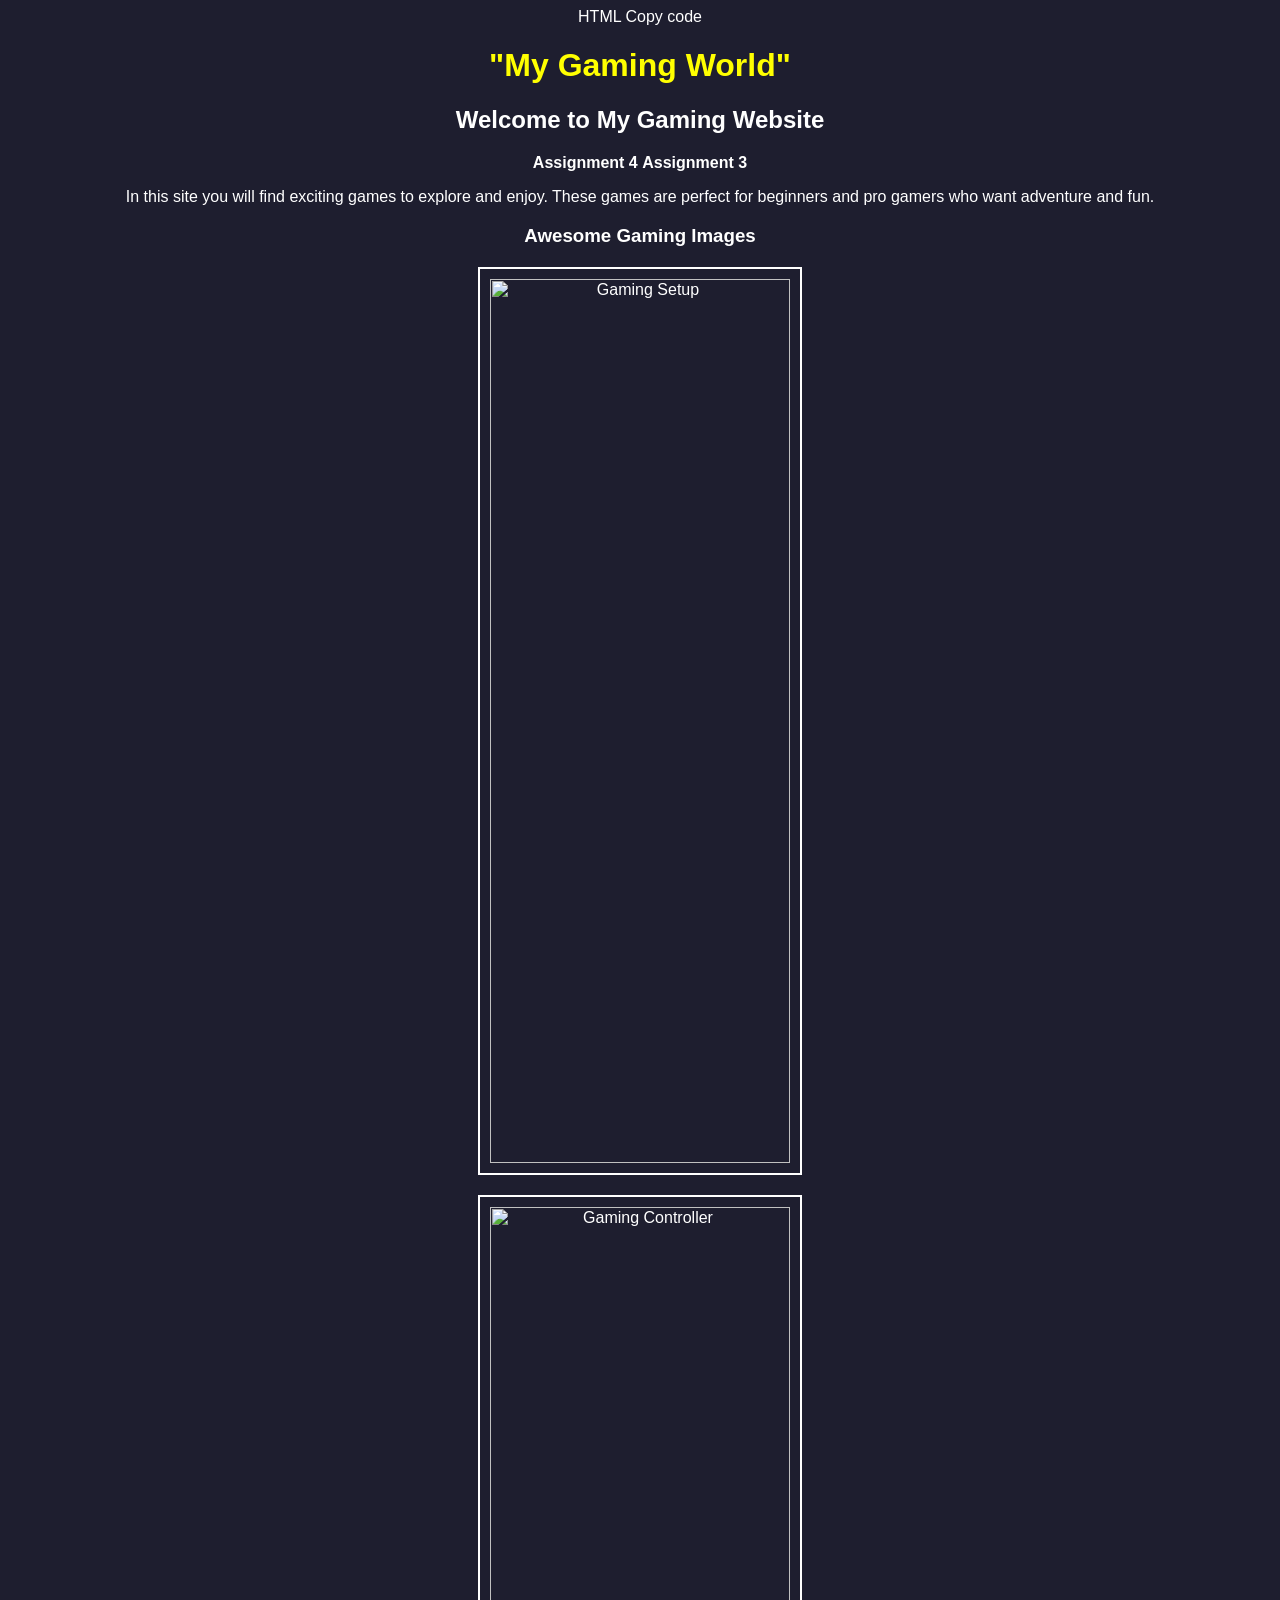
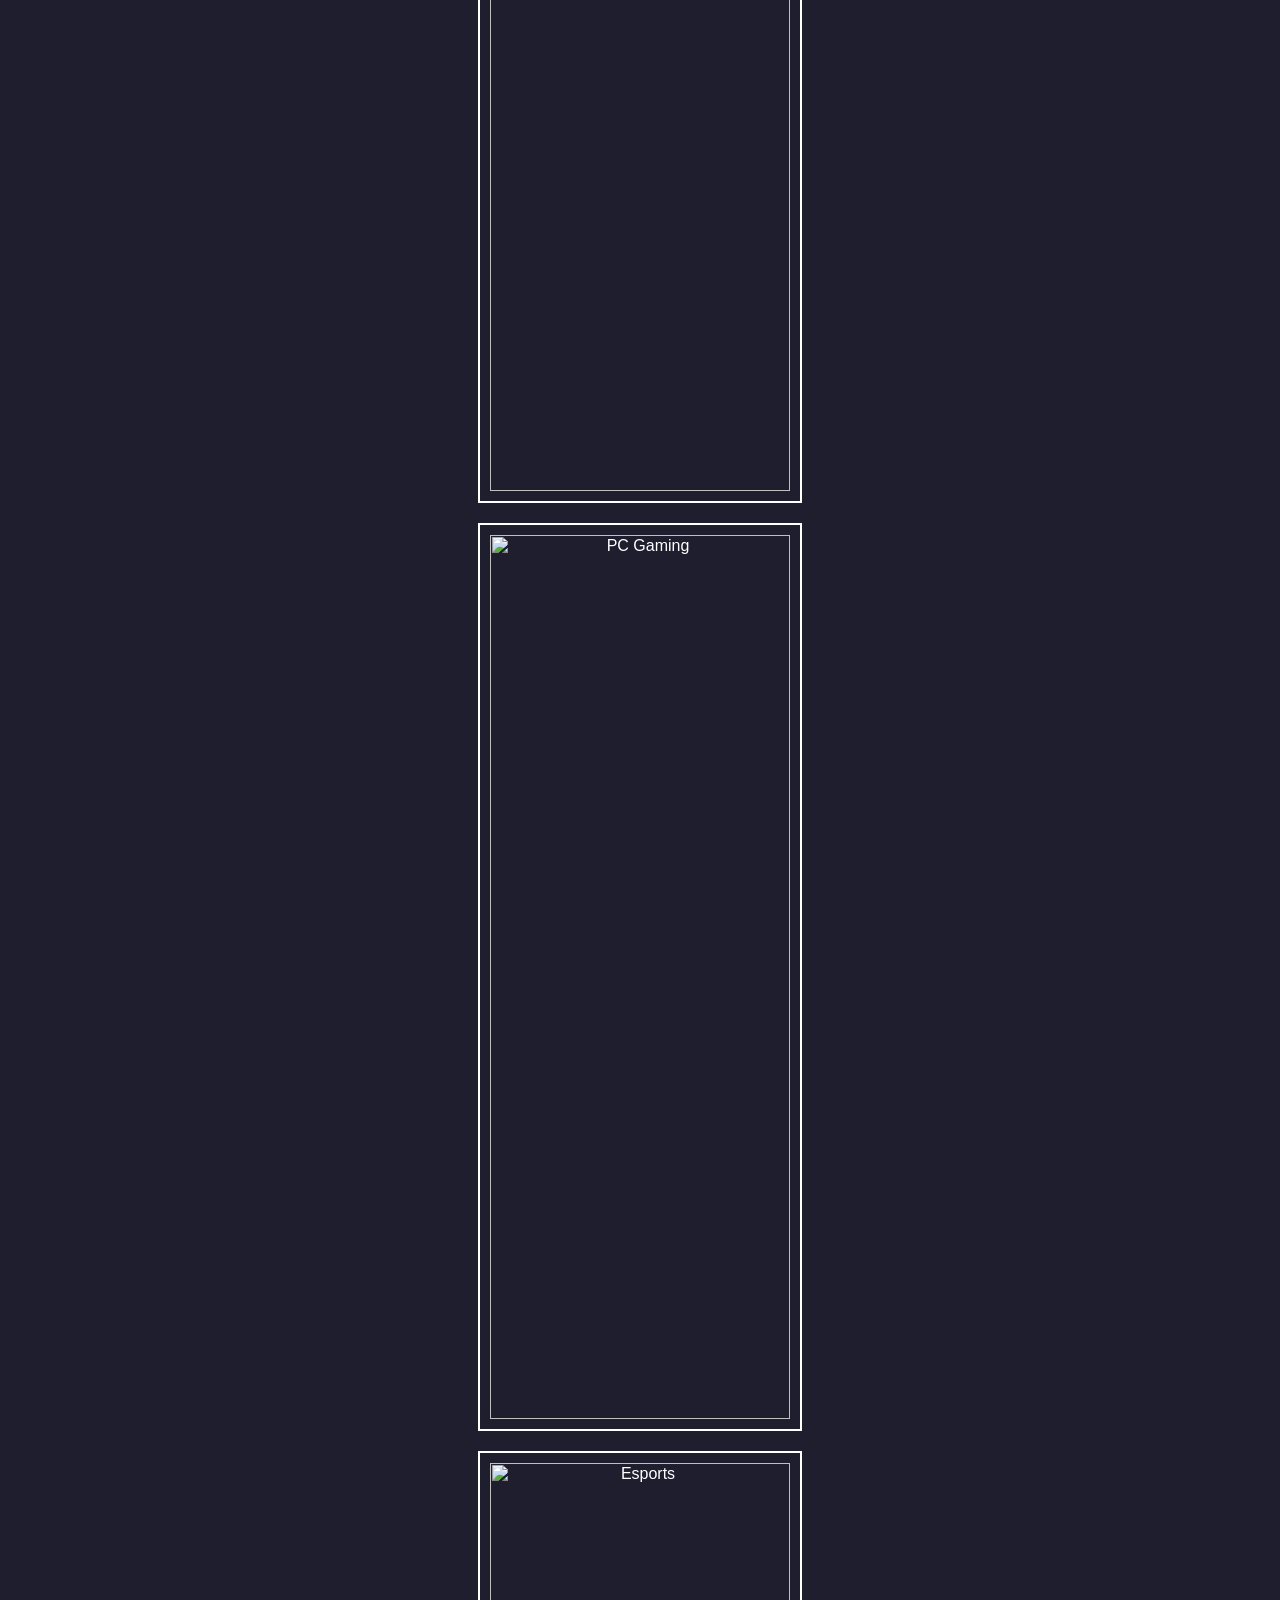
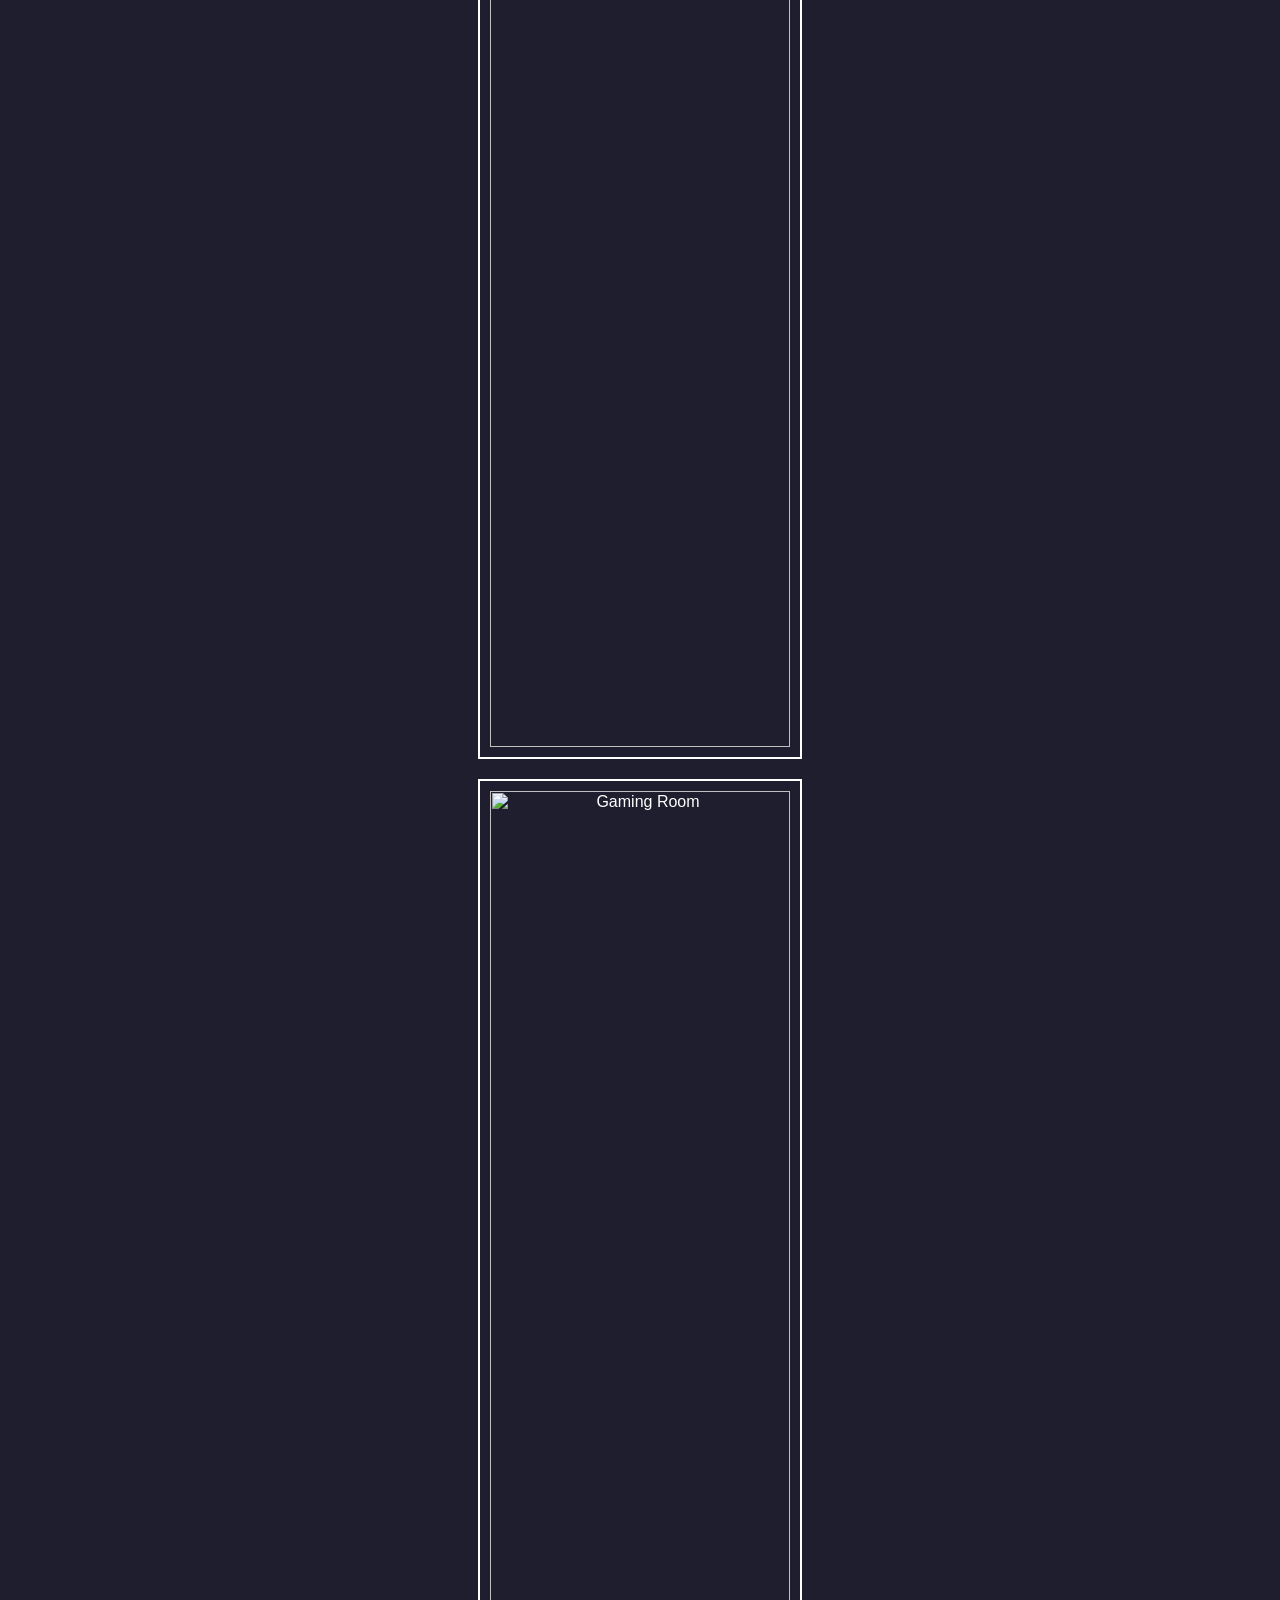
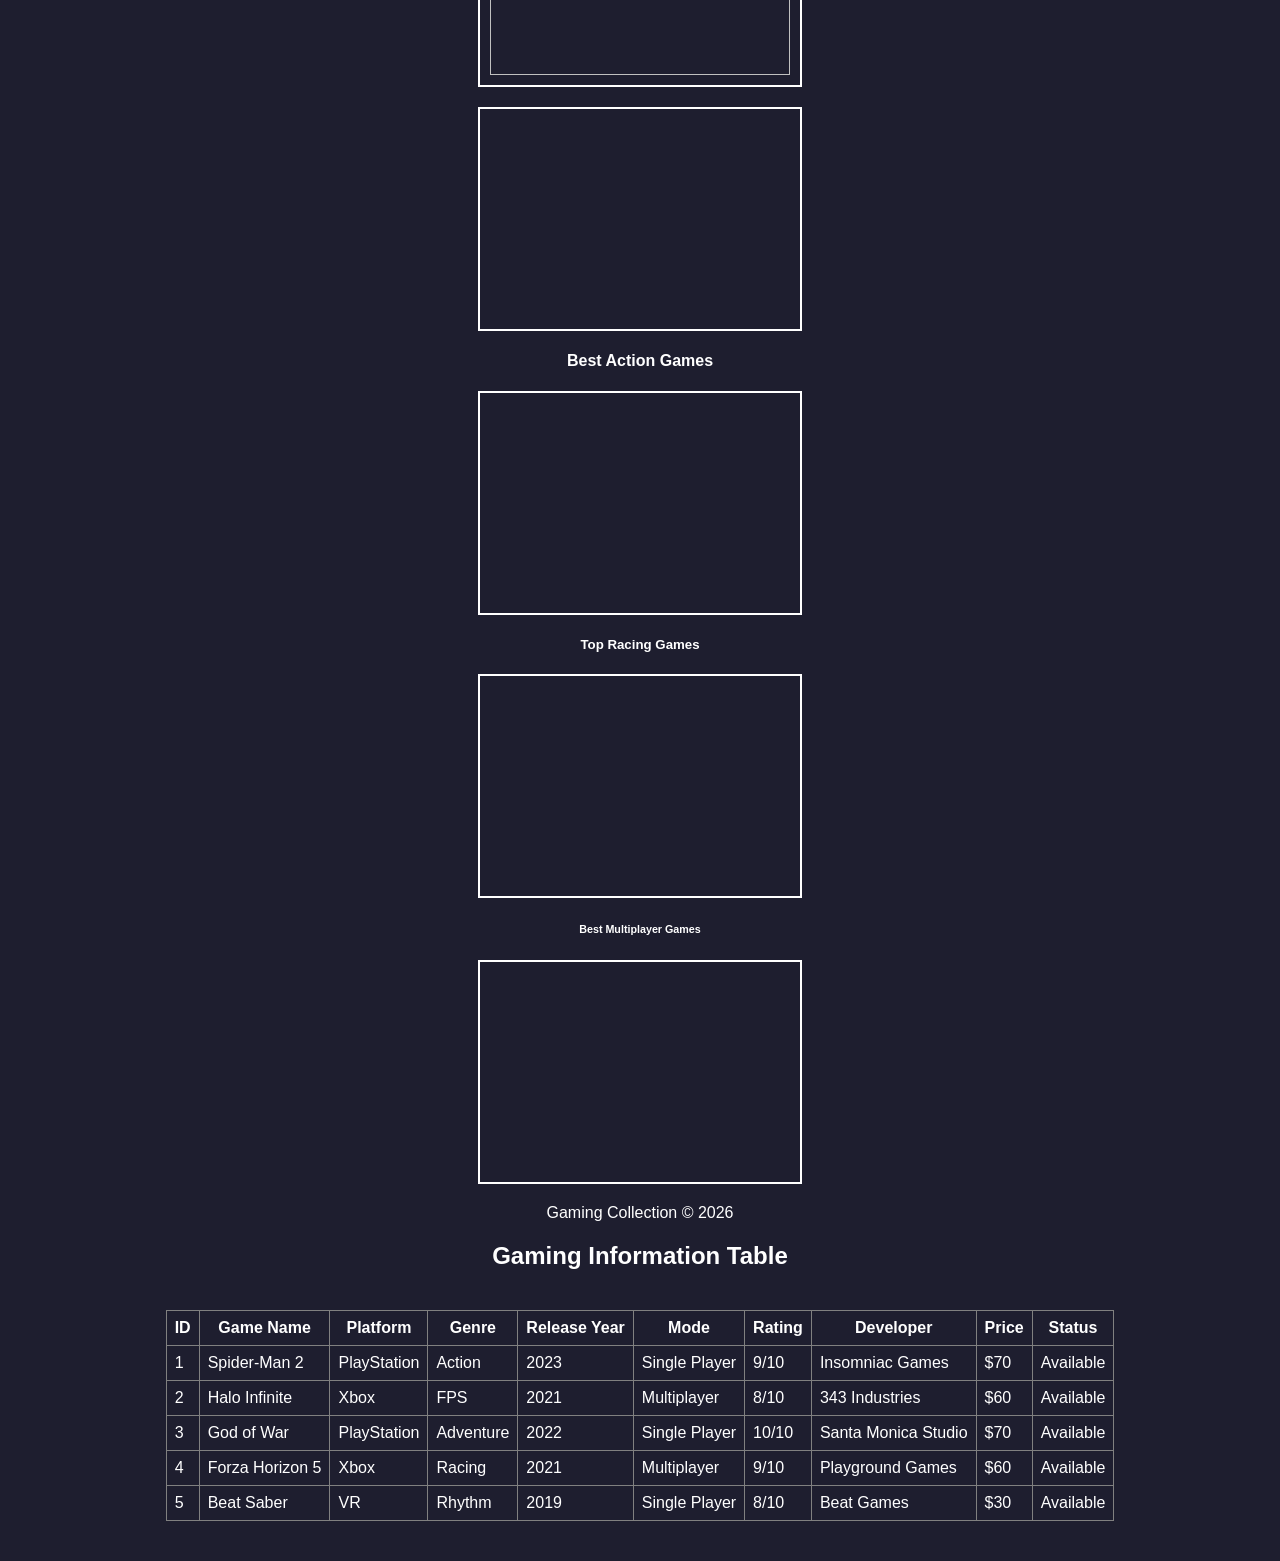
==== index.html @ b5df7bed "Update index.html" ====
HTML
Copy code
<!DOCTYPE html>
<html>
<head>
   <title>My Gaming World</title>

<!-- INTERNAL CSS -->
   <style>
      body { 
         background-color: blue;
         text-align: center;
         color: white;
      }

      .container {
         width:300px;
         padding:10px;
         margin:20px auto;
         border:2px solid white;
         text-align:center;
      }

      img {
         width:100%;
      }

      blockquote {
         margin: 30px auto;
         padding: 20px;
         width: 60%;
         background-color: #111;
         border-left: 6px solid gold;
         font-style: italic;
         text-align: center;
         font-size: 20px;
      }

      .p2 {
         color: yellow;
         font-weight: bold;
      }

      .highlight2 {
         color: lightgreen;
      }

      .building2 {
         color: orange;
      }
   </style>

   <link rel="stylesheet" href="style.css">
</head>

<body>

<h1 style="text-align:center; color:yellow;">
   "My Gaming World"
</h1>

<h2>Welcome to My Gaming Website</h2>
<a href="https://bilalnedd.github.io/Gaming-Hub/assignment2.html" style="color:white; text-decoration: none; font-weight: bold;">Assignment 4</a>
   <a href="https://bilalnedd.github.io/Gaming-Hub/assignment.html" style="color:white; text-decoration: none; font-weight: bold;">Assignment 3</a>
  
  <header>
<p>
In this site you will find exciting games to explore and enjoy. These games are perfect for beginners and pro gamers who want adventure and fun.
</p>

<h3>Awesome Gaming Images</h3>

<!-- 5 IMAGE CONTAINERS -->
<div class="container">   
<img src="https://images.unsplash.com/photo-1605902711622-cfb43c4437b5" alt="Gaming Setup">
</div>

<div class="container">  
<img src="https://images.unsplash.com/photo-1511512578047-dfb367046420" alt="Gaming Controller">
</div>

<div class="container">
<img src="https://images.unsplash.com/photo-1493711662062-fa541adb3fc8" alt="PC Gaming">
</div>

<div class="container">
<img src="https://images.unsplash.com/photo-1580128637393-45a89c73c6d4" alt="Esports">
</div>

<div class="container">
<img src="https://images.unsplash.com/photo-1598550476439-6847785fcea6" alt="Gaming Room">
</div>

<!-- GAMING VIDEOS -->
<div class="container">
<iframe width="100%" height="200"
src="https://www.youtube.com/embed/2g811Eo7K8U"
frameborder="0"
allowfullscreen>
</iframe>
</div>

<h4>Best Action Games</h4>

<div class="container">
<iframe width="100%" height="200"
src="https://www.youtube.com/embed/dQw4w9WgXcQ"
frameborder="0"
allowfullscreen>
</iframe>
</div>

<h5>Top Racing Games</h5>

<div class="container">
<iframe width="100%" height="200"
src="https://www.youtube.com/embed/L_jWHffIx5E"
frameborder="0"
allowfullscreen>
</iframe>
</div>

<h6>Best Multiplayer Games</h6>

<div class="container">
<iframe width="100%" height="200"
src="https://www.youtube.com/embed/oHg5SJYRHA0"
frameborder="0"
allowfullscreen>
</iframe>
</div>



</div>

<footer>
    <p>Gaming Collection © 2026</p>
</footer>

</body>
</html>
<h2 style="text-align:center;">Gaming Information Table</h2>

<table border="1" cellpadding="8" cellspacing="0"
       style="margin: 40px auto; border-collapse: collapse;">

    <tr>
        <th>ID</th>
        <th>Game Name</th>
        <th>Platform</th>
        <th>Genre</th>
        <th>Release Year</th>
        <th>Mode</th>
        <th>Rating</th>
        <th>Developer</th>
        <th>Price</th>
        <th>Status</th>
    </tr>

    <tr>
        <td>1</td>
        <td>Spider-Man 2</td>
        <td>PlayStation</td>
        <td>Action</td>
        <td>2023</td>
        <td>Single Player</td>
        <td>9/10</td>
        <td>Insomniac Games</td>
        <td>$70</td>
        <td>Available</td>
    </tr>

    <tr>
        <td>2</td>
        <td>Halo Infinite</td>
        <td>Xbox</td>
        <td>FPS</td>
        <td>2021</td>
        <td>Multiplayer</td>
        <td>8/10</td>
        <td>343 Industries</td>
        <td>$60</td>
        <td>Available</td>
    </tr>

    <tr>
        <td>3</td>
        <td>God of War</td>
        <td>PlayStation</td>
        <td>Adventure</td>
        <td>2022</td>
        <td>Single Player</td>
        <td>10/10</td>
        <td>Santa Monica Studio</td>
        <td>$70</td>
        <td>Available</td>
    </tr>

    <tr>
        <td>4</td>
        <td>Forza Horizon 5</td>
        <td>Xbox</td>
        <td>Racing</td>
        <td>2021</td>
        <td>Multiplayer</td>
        <td>9/10</td>
        <td>Playground Games</td>
        <td>$60</td>
        <td>Available</td>
    </tr>

    <tr>
        <td>5</td>
        <td>Beat Saber</td>
        <td>VR</td>
        <td>Rhythm</td>
        <td>2019</td>
        <td>Single Player</td>
        <td>8/10</td>
        <td>Beat Games</td>
        <td>$30</td>
        <td>Available</td>
    </tr>

</table>
---- style.css ----
body{
    background-color: #1e1e2f;
    font-family: Arial, sans-serif;
    color: white;
    text-align: center;
}

#main-title{
    color: gold;
    font-size: 40px;
}

.section{
    color: cyan;
}

.text{
    font-size: 18px;
    margin: 15px;
    padding: 10px;
}
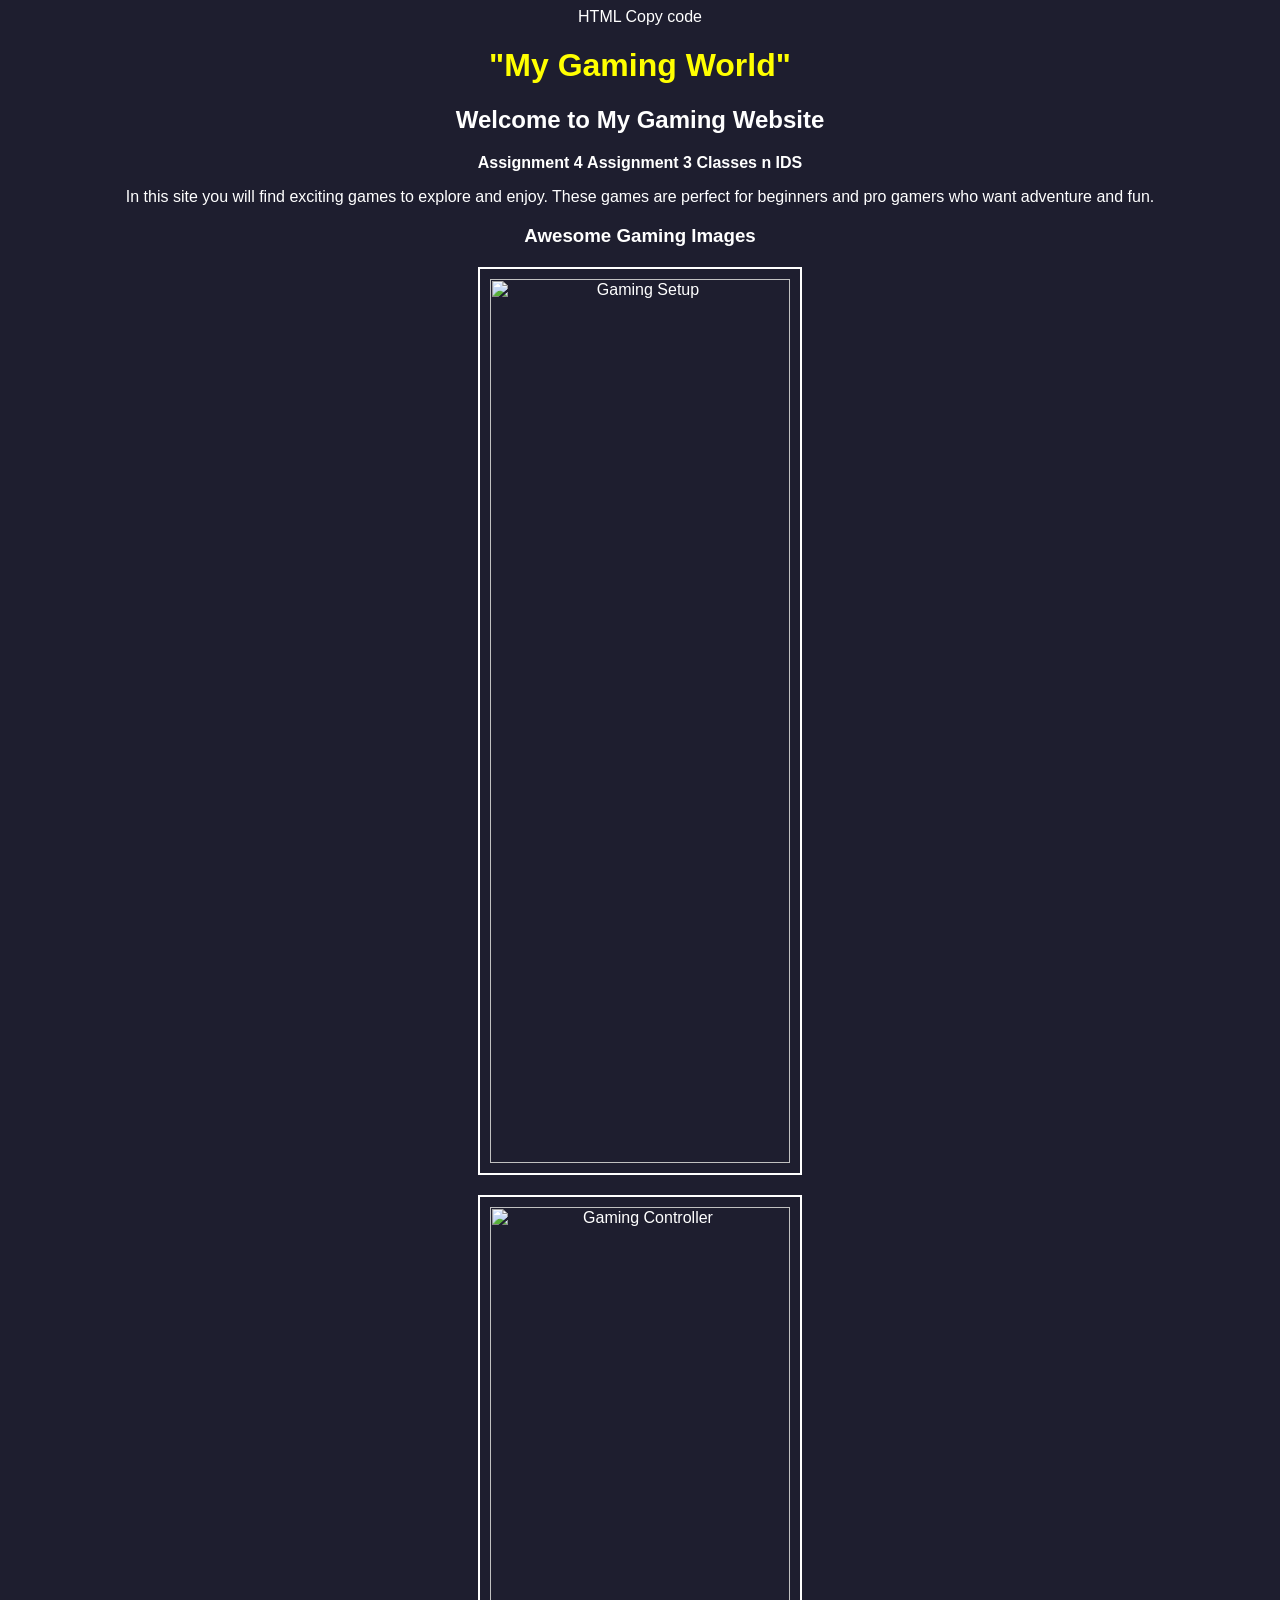
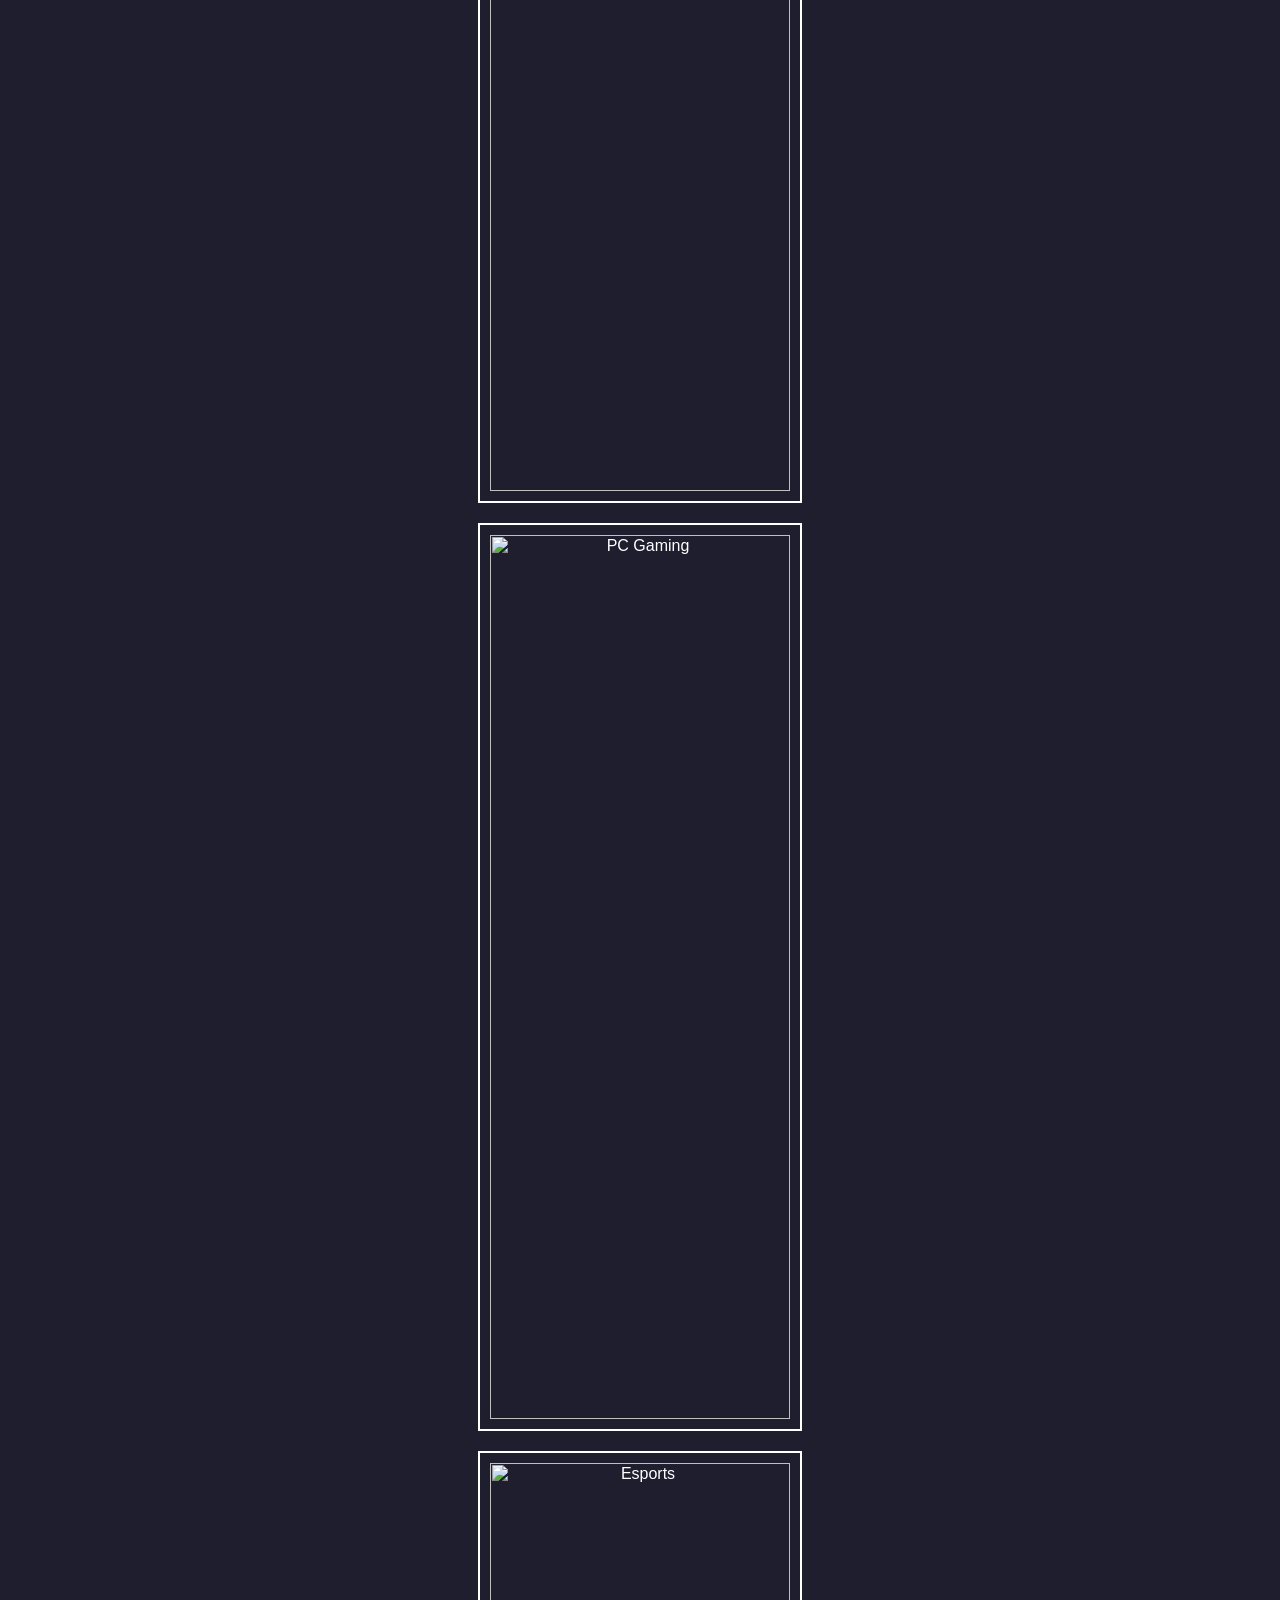
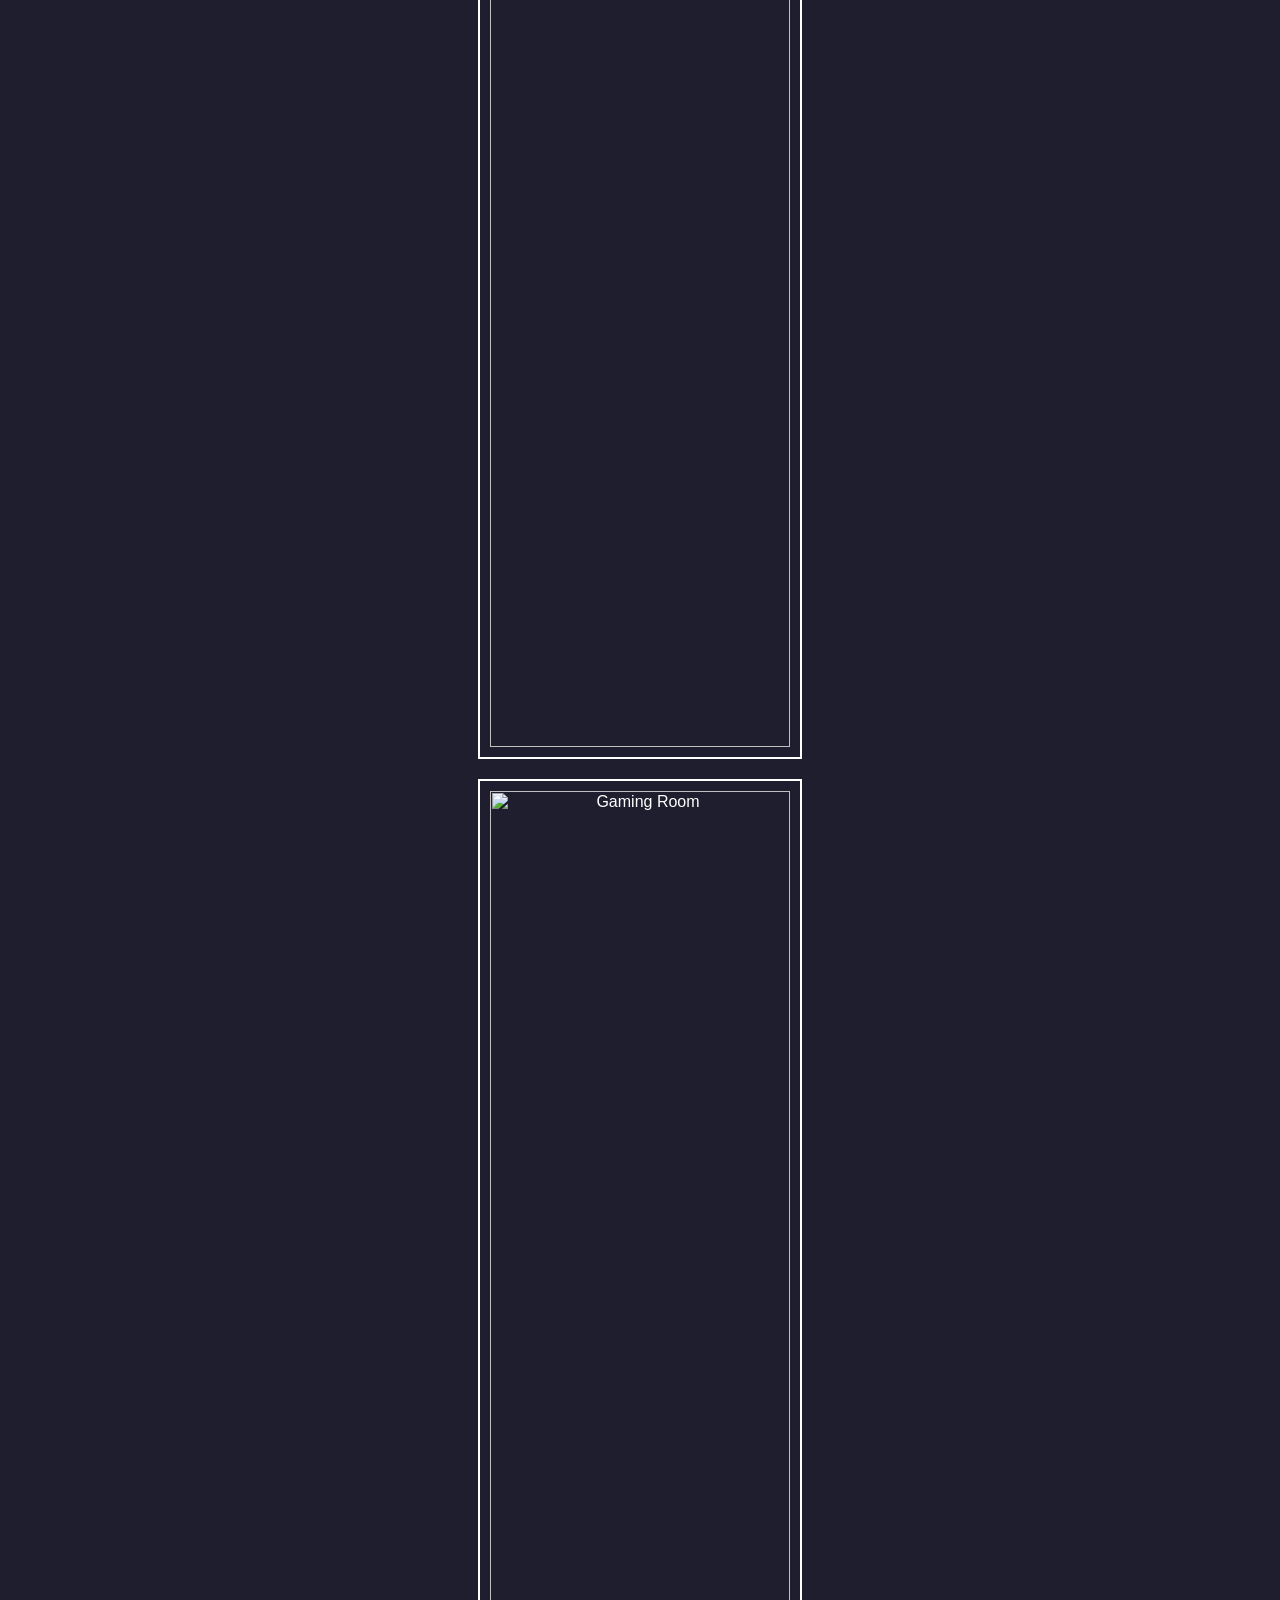
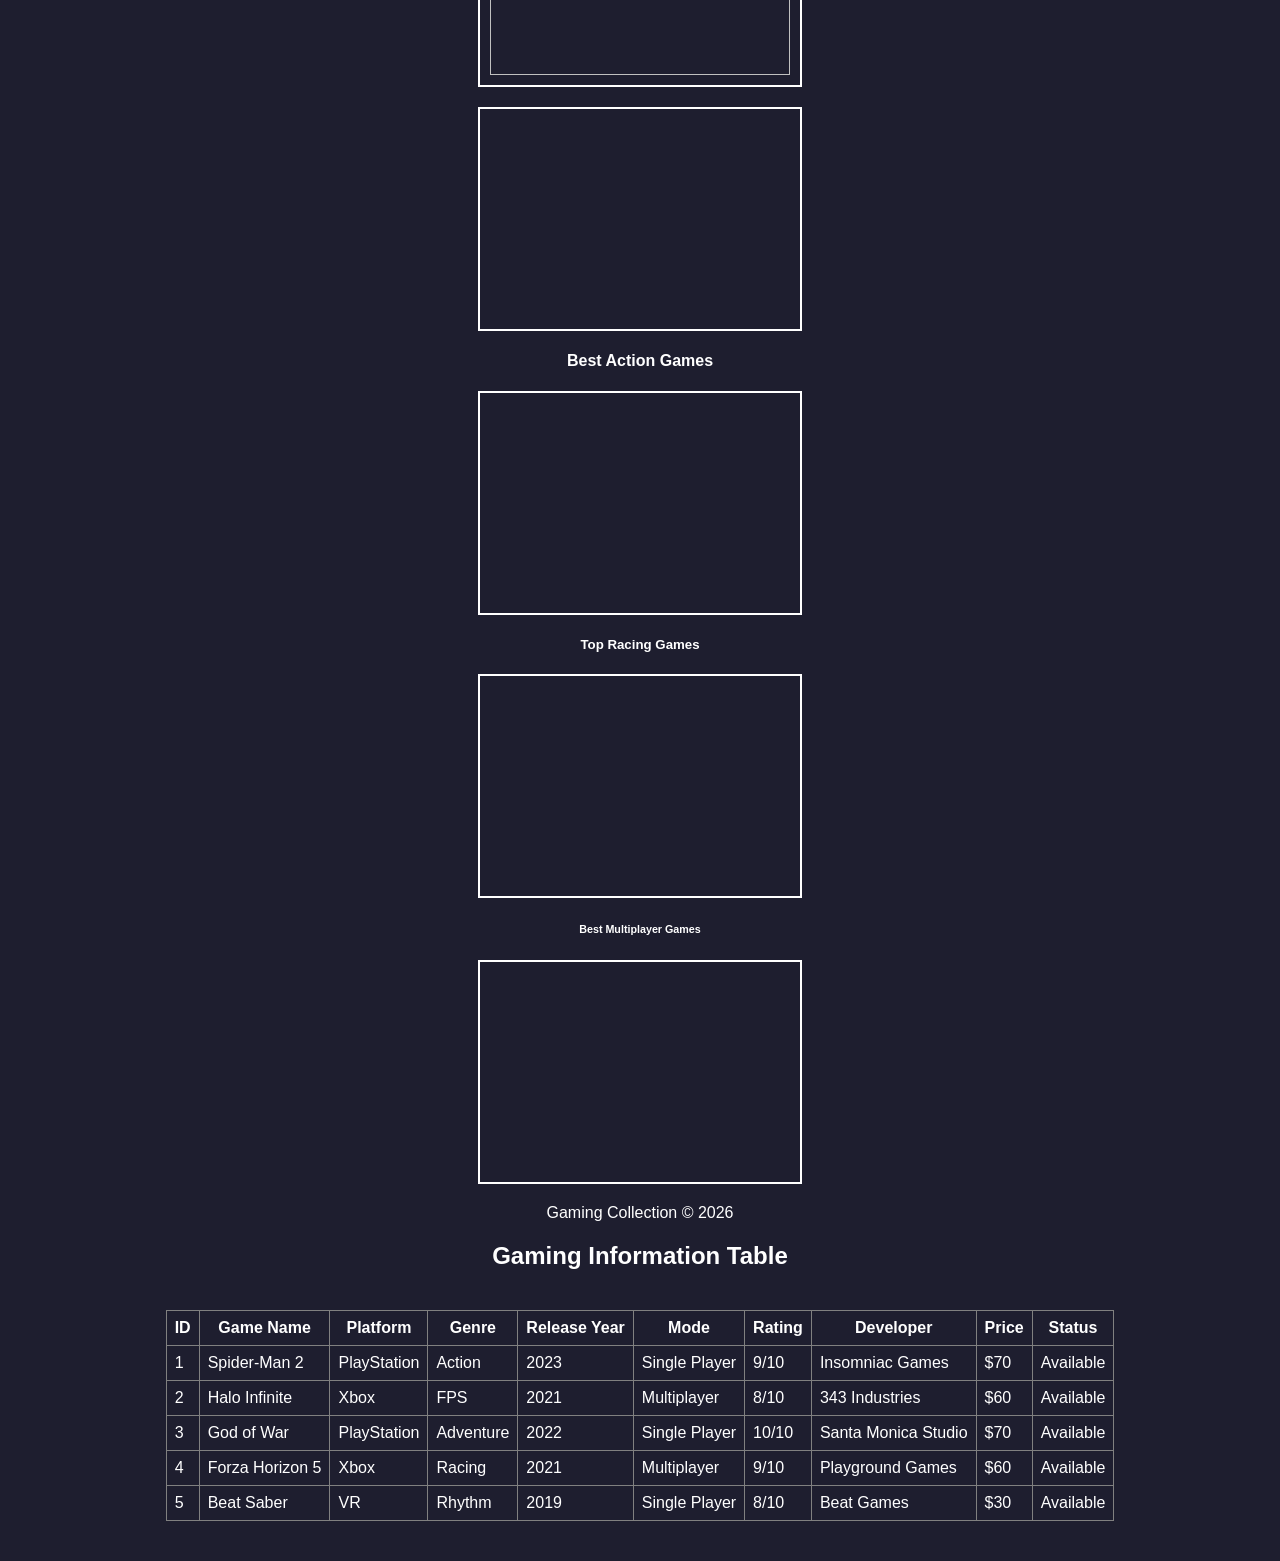
==== commit 35ff09f6: "Update index.html" ====
--- a/index.html
+++ b/index.html
@@ -60,8 +60,10 @@
 </h1>
 
 <h2>Welcome to My Gaming Website</h2>
-<a href="https://bilalnedd.github.io/Gaming-Hub/assignment2.html" style="color:white; text-decoration: none; font-weight: bold;">Assignment 4</a>
-   <a href="https://bilalnedd.github.io/Gaming-Hub/assignment.html" style="color:white; text-decoration: none; font-weight: bold;">Assignment 3</a>
+<a href="https://bilalnedd.github.io/Gaming-Hub/assignment2.htm" style="color:white; text-decoration: none; font-weight: bold;">Assignment 4</a>
+   <a href="https://bilalnedd.github.io/Gaming-Hub/stylecss.html" style="color:white; text-decoration: none; font-weight: bold;">Assignment 3</a>
+     <a href="https://bilalnedd.github.io/Gaming-Hub/classid.html" style="color:white; text-decoration: none; font-weight: bold;">Classes n IDS</a>
+  
   
   <header>
 <p>
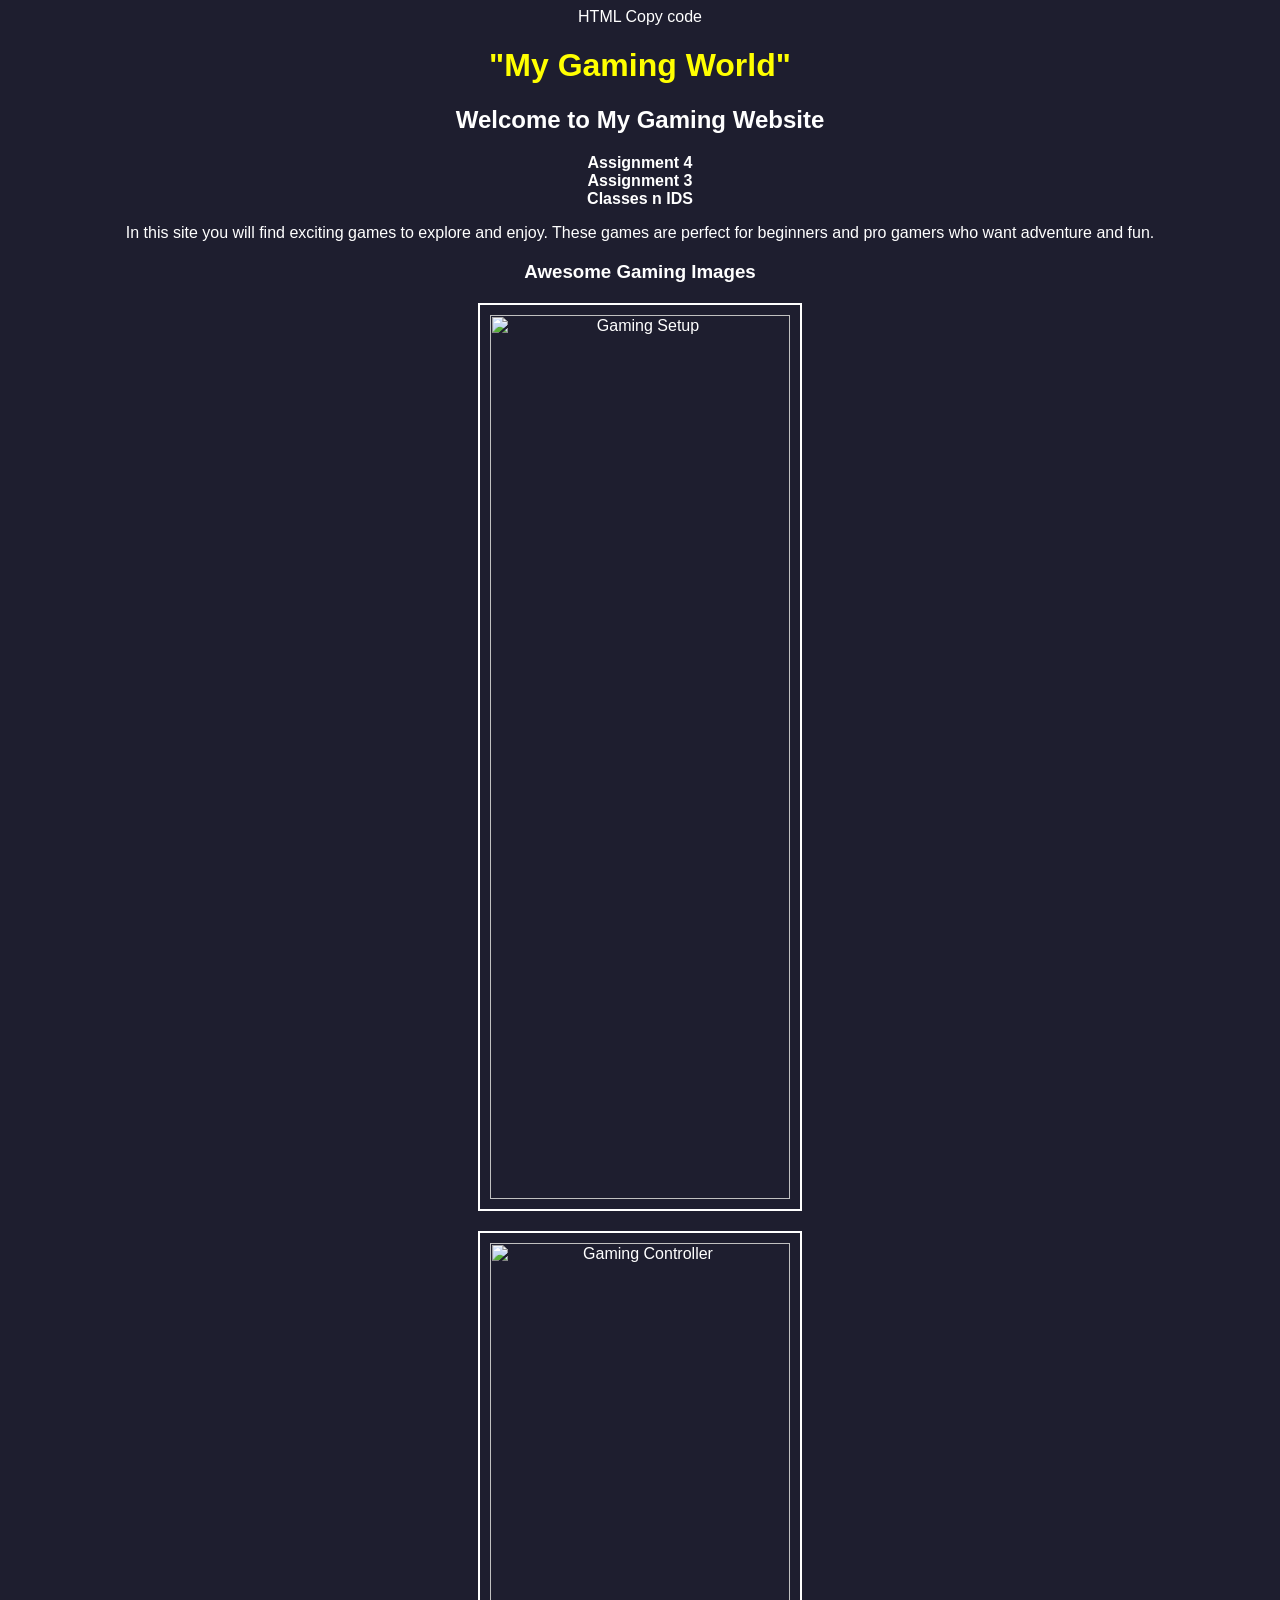
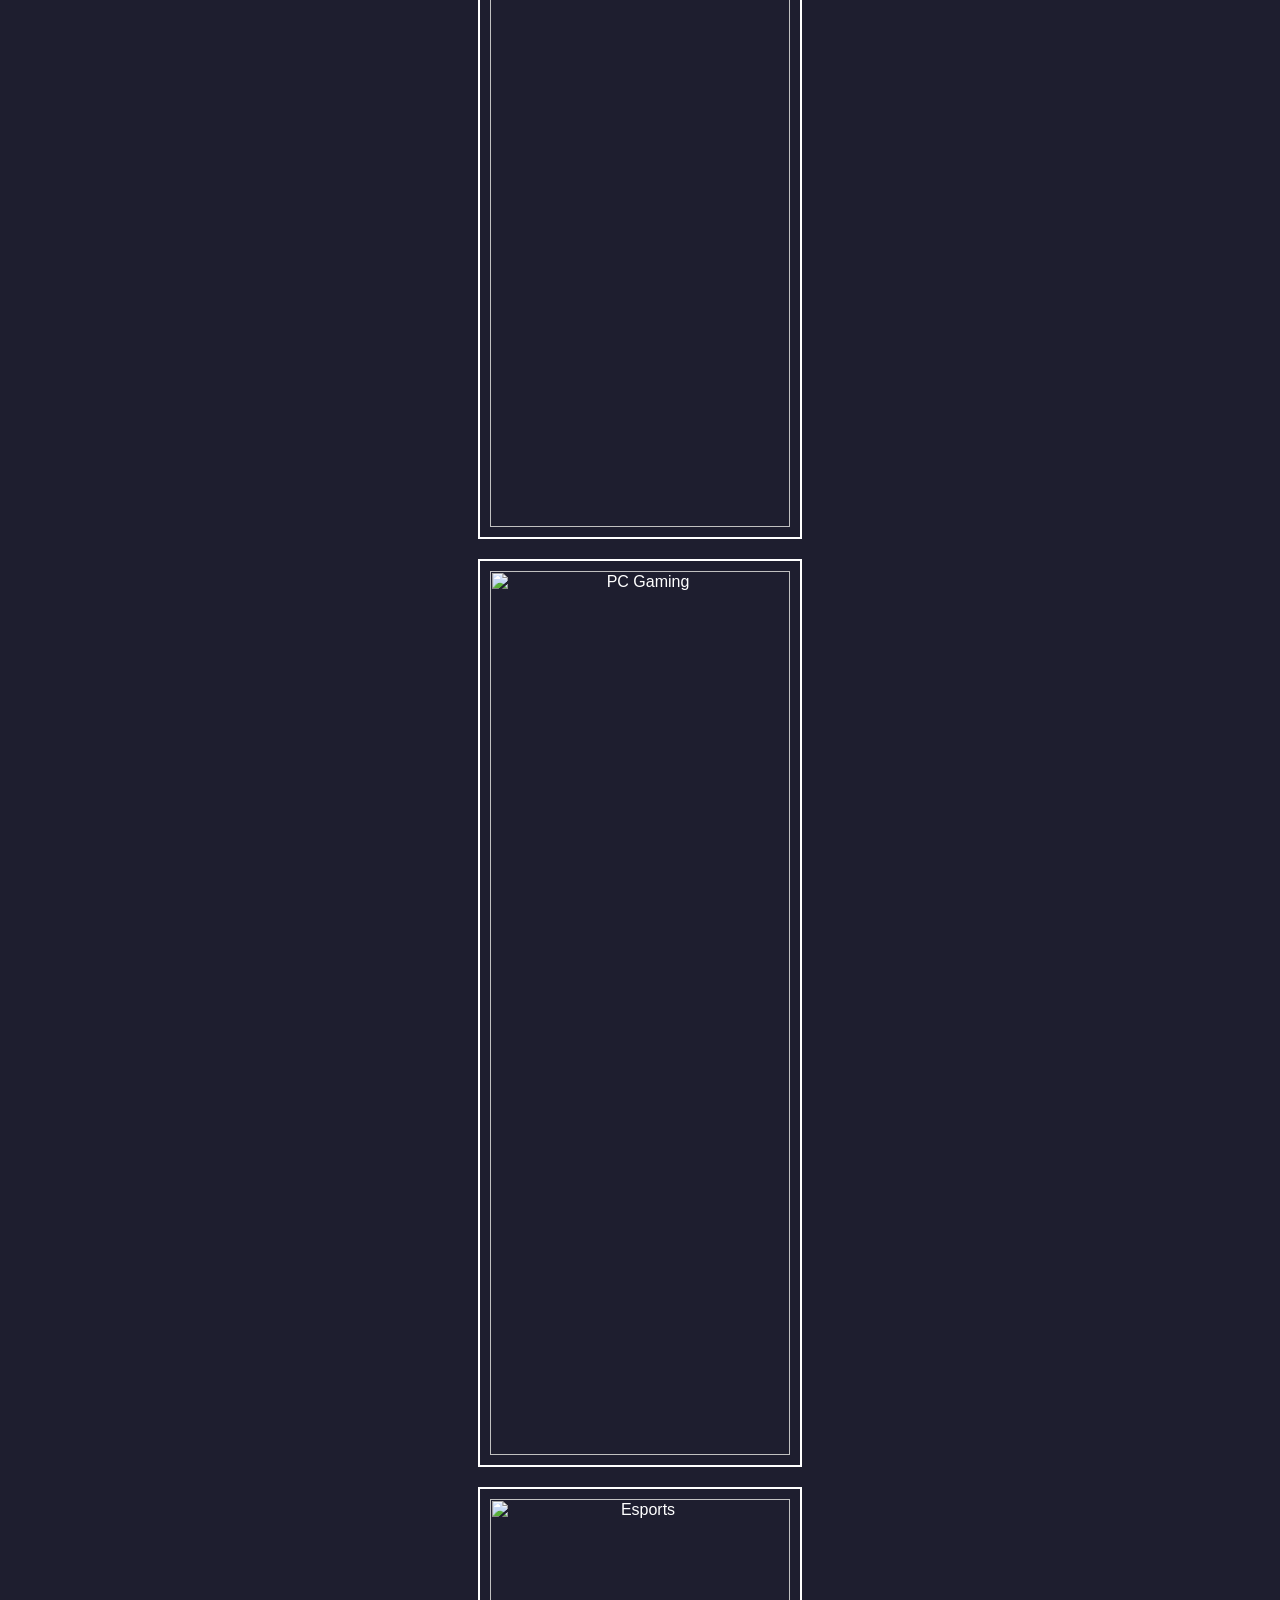
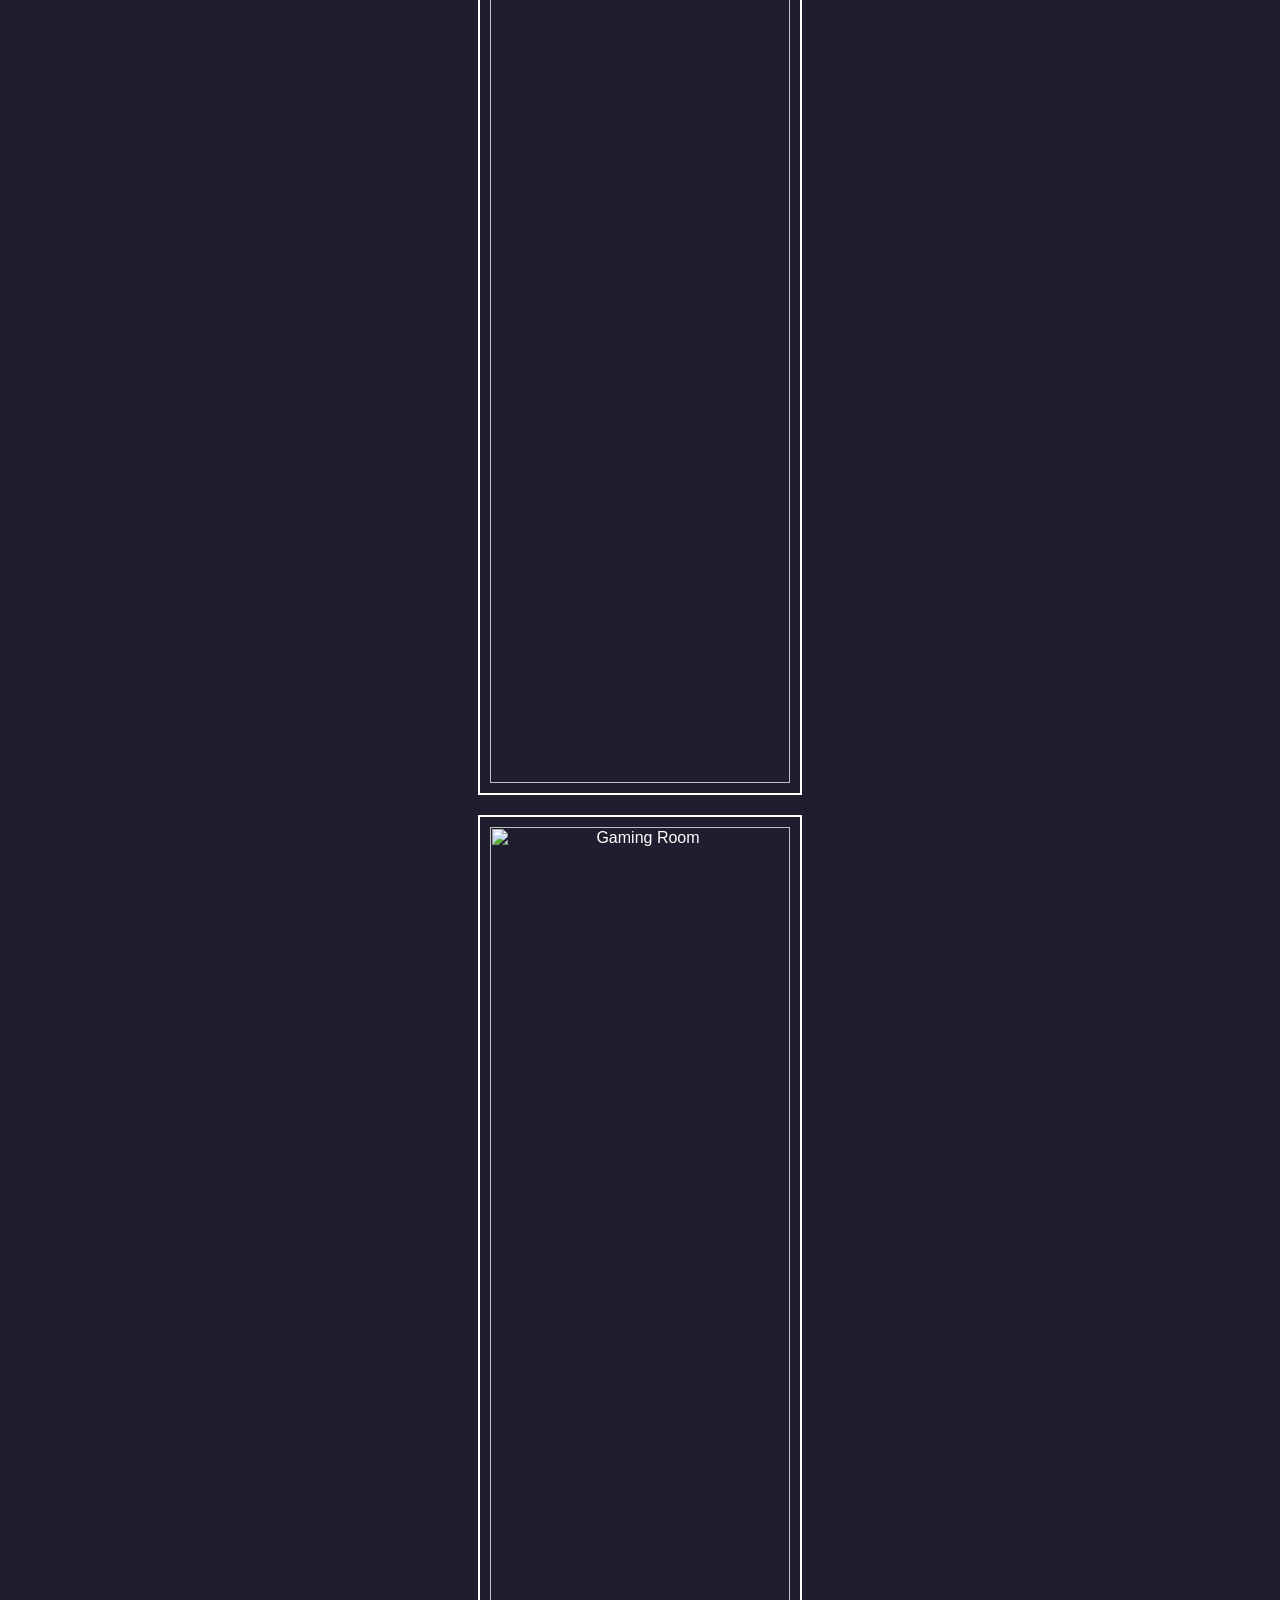
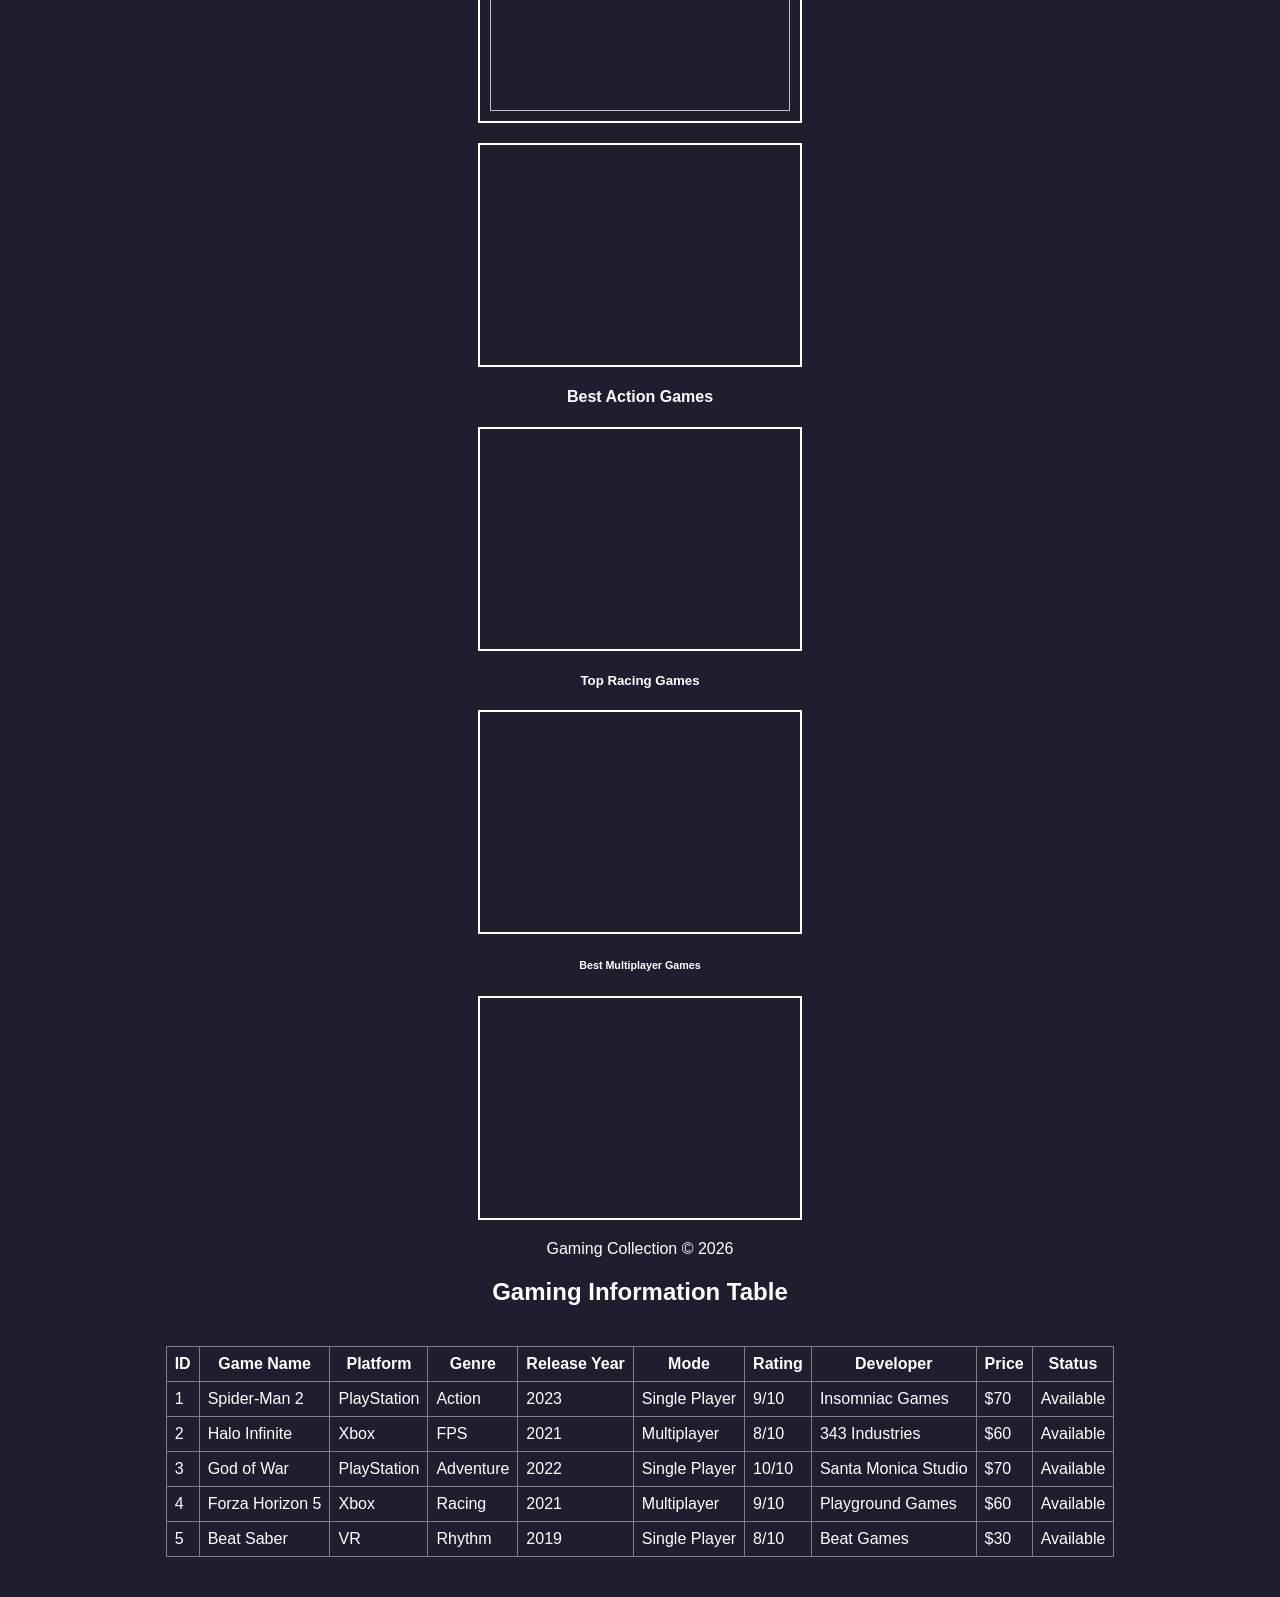
==== commit e076d418: "Update index.html" ====
--- a/index.html
+++ b/index.html
@@ -60,9 +60,9 @@
 </h1>
 
 <h2>Welcome to My Gaming Website</h2>
-<a href="https://bilalnedd.github.io/Gaming-Hub/assignment2.htm" style="color:white; text-decoration: none; font-weight: bold;">Assignment 4</a>
-   <a href="https://bilalnedd.github.io/Gaming-Hub/stylecss.html" style="color:white; text-decoration: none; font-weight: bold;">Assignment 3</a>
-     <a href="https://bilalnedd.github.io/Gaming-Hub/classid.html" style="color:white; text-decoration: none; font-weight: bold;">Classes n IDS</a>
+<a href="https://bilalnedd.github.io/Gaming-Hub/assignment2.htm" style="color:white; text-decoration: none; font-weight: bold;">Assignment 4</a> <br>
+   <a href="https://bilalnedd.github.io/Gaming-Hub/stylecss.html" style="color:white; text-decoration: none; font-weight: bold;">Assignment 3</a> <br>
+     <a href="https://bilalnedd.github.io/Gaming-Hub/classid.html" style="color:white; text-decoration: none; font-weight: bold;">Classes n IDS</a> <br>
   
   
   <header>
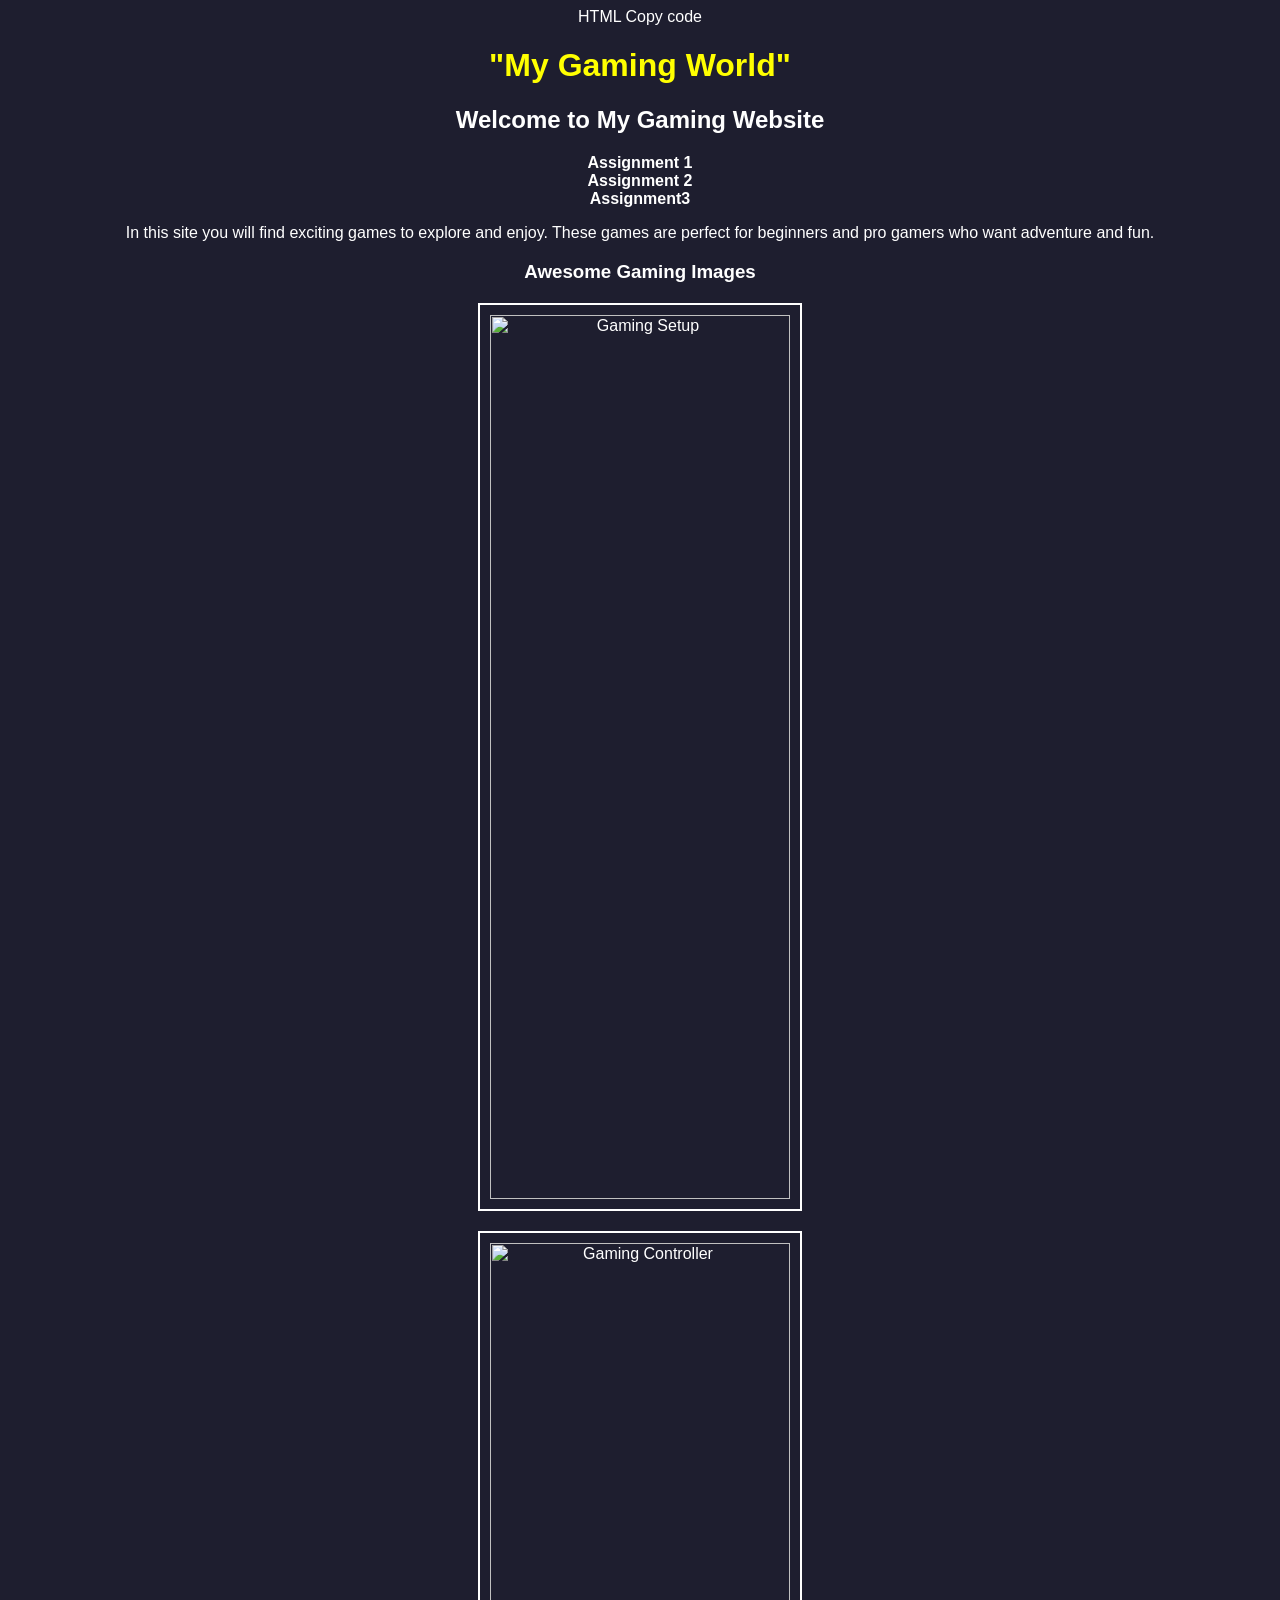
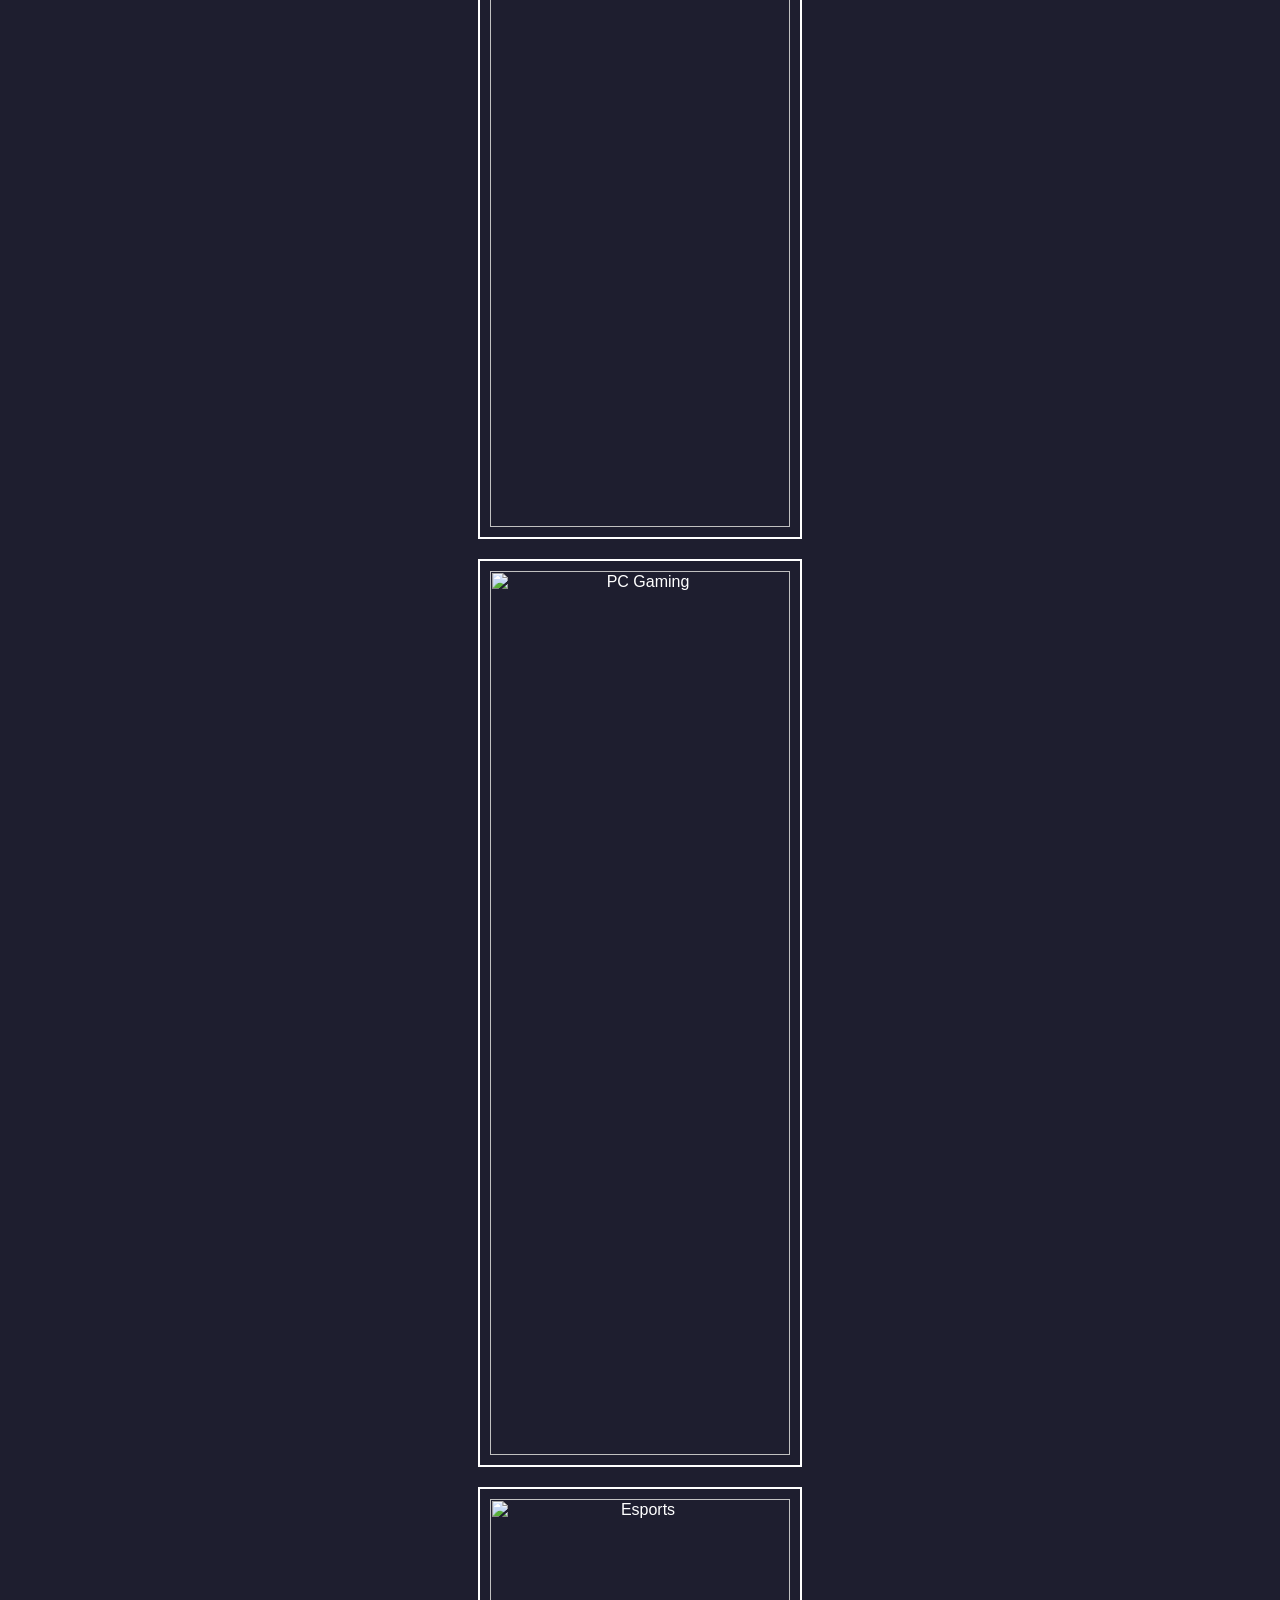
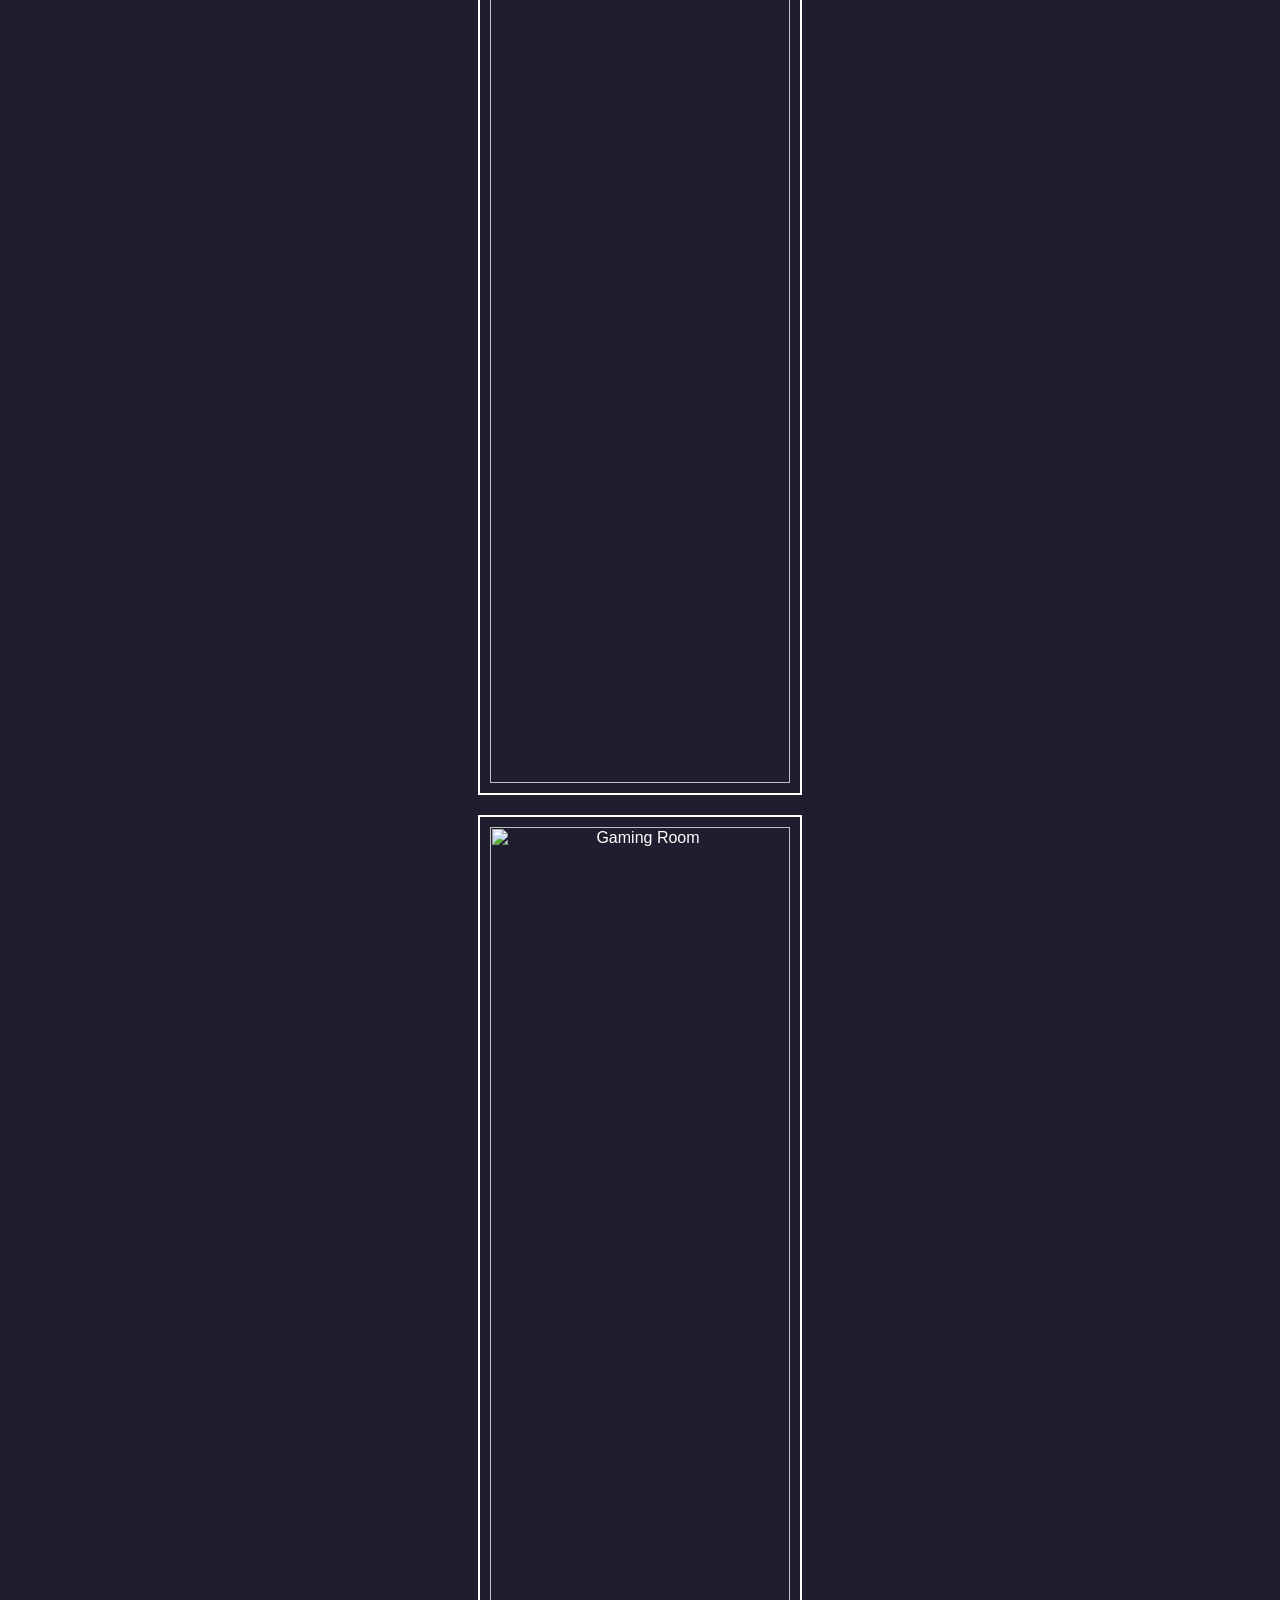
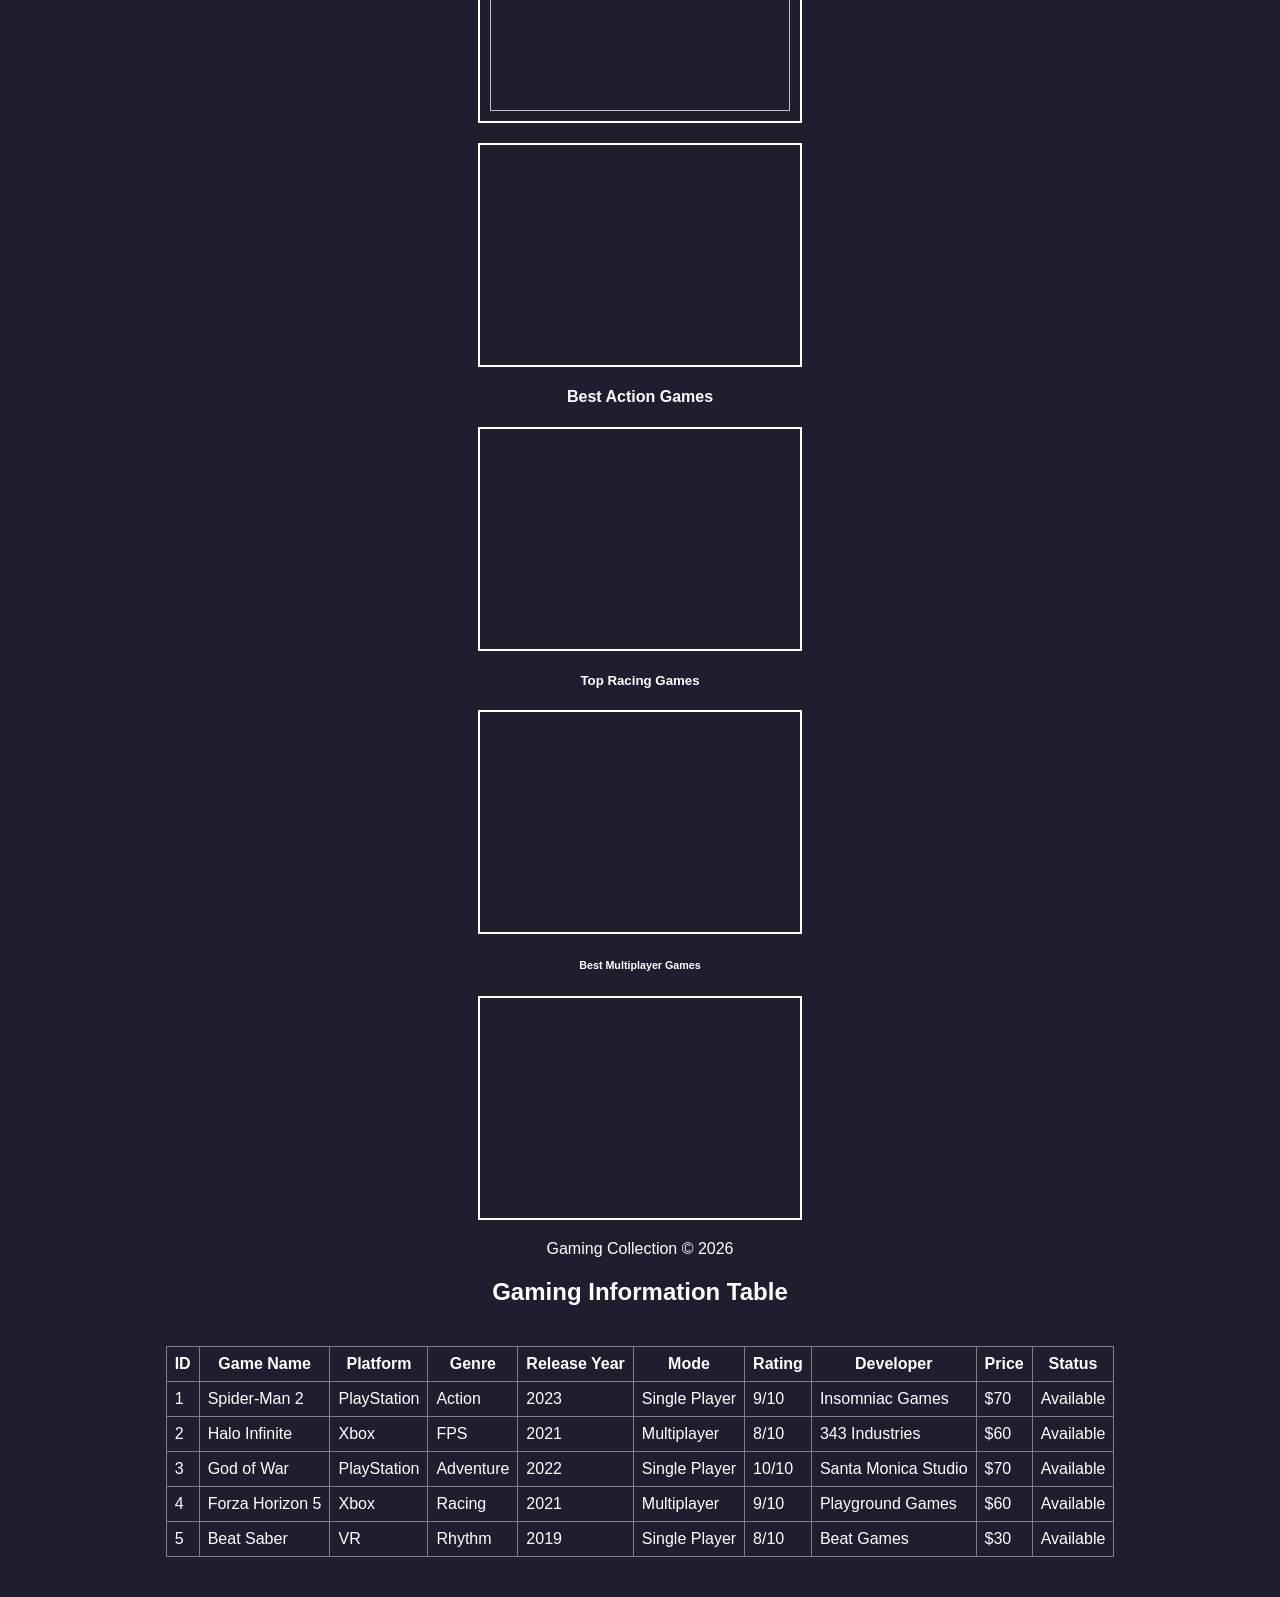
==== commit 4b9634ba: "Update index.html" ====
--- a/index.html
+++ b/index.html
@@ -60,9 +60,9 @@
 </h1>
 
 <h2>Welcome to My Gaming Website</h2>
-<a href="https://bilalnedd.github.io/Gaming-Hub/assignment2.htm" style="color:white; text-decoration: none; font-weight: bold;">Assignment 4</a> <br>
-   <a href="https://bilalnedd.github.io/Gaming-Hub/stylecss.html" style="color:white; text-decoration: none; font-weight: bold;">Assignment 3</a> <br>
-     <a href="https://bilalnedd.github.io/Gaming-Hub/classid.html" style="color:white; text-decoration: none; font-weight: bold;">Classes n IDS</a> <br>
+<a href="https://bilalnedd.github.io/Gaming-Hub/assignment2.html" style="color:white; text-decoration: none; font-weight: bold;">Assignment 1</a> <br>
+   <a href="https://bilalnedd.github.io/Gaming-Hub/stylecss.html" style="color:white; text-decoration: none; font-weight: bold;">Assignment 2</a> <br>
+     <a href="https://bilalnedd.github.io/Gaming-Hub/classid.html" style="color:white; text-decoration: none; font-weight: bold;">Assignment3</a> <br>
   
   
   <header>
